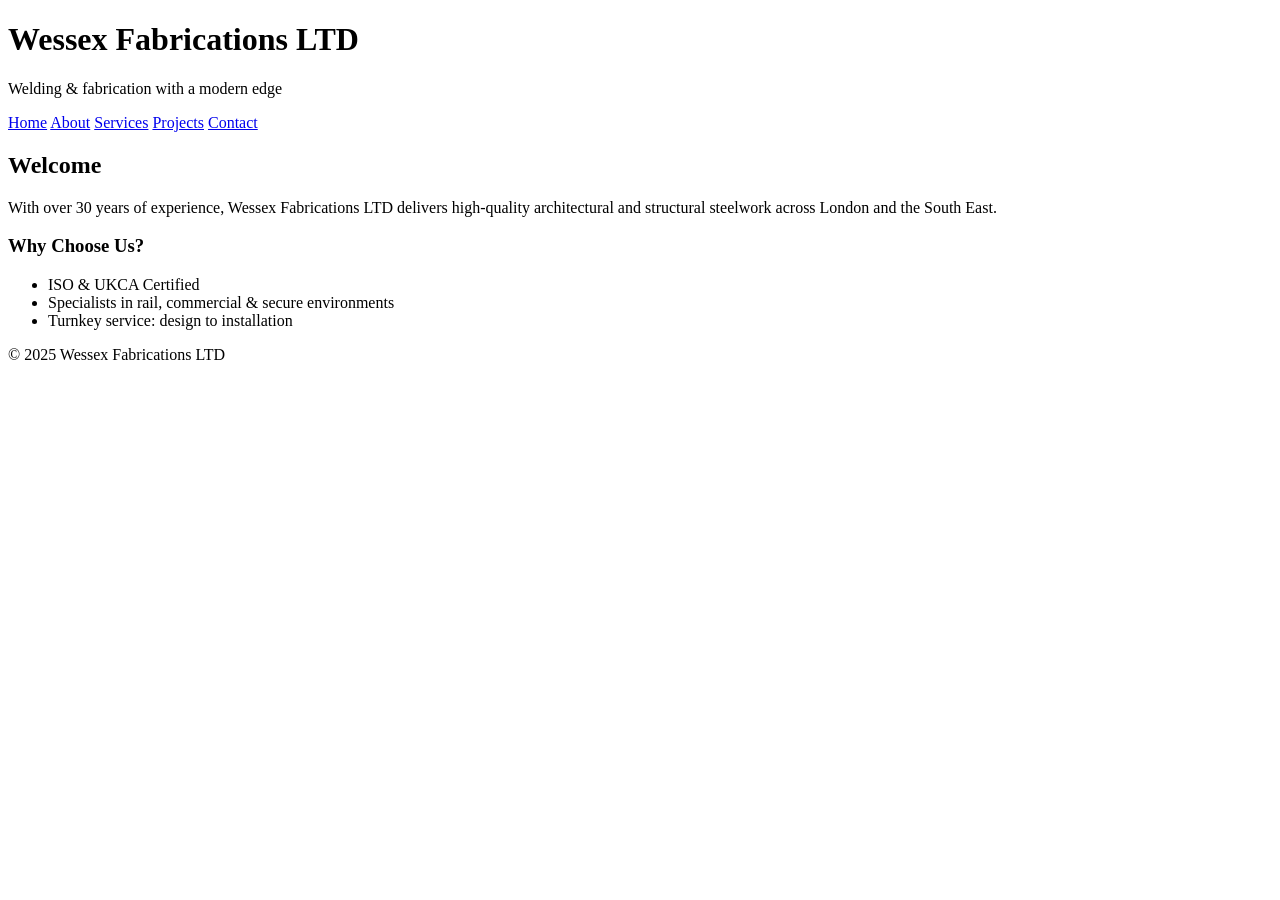
==== index.html @ 681985f3 "Create index.html" ====
<!DOCTYPE html>
<html lang="en">
<head>
  <meta charset="UTF-8">
  <title>Wessex Fabrications LTD</title>
  <link rel="stylesheet" href="css/styles.css">
</head>
<body>

<header>
  <h1>Wessex Fabrications LTD</h1>
  <p>Welding & fabrication with a modern edge</p>
</header>

<nav>
  <a href="index.html">Home</a>
  <a href="about.html">About</a>
  <a href="services.html">Services</a>
  <a href="projects.html">Projects</a>
  <a href="contact.html">Contact</a>
</nav>

<div class="container">
  <h2>Welcome</h2>
  <p>With over 30 years of experience, Wessex Fabrications LTD delivers high-quality architectural and structural steelwork across London and the South East.</p>

  <h3>Why Choose Us?</h3>
  <ul>
    <li>ISO & UKCA Certified</li>
    <li>Specialists in rail, commercial & secure environments</li>
    <li>Turnkey service: design to installation</li>
  </ul>
</div>

<footer>
  &copy; 2025 Wessex Fabrications LTD
</footer>

</body>
</html>
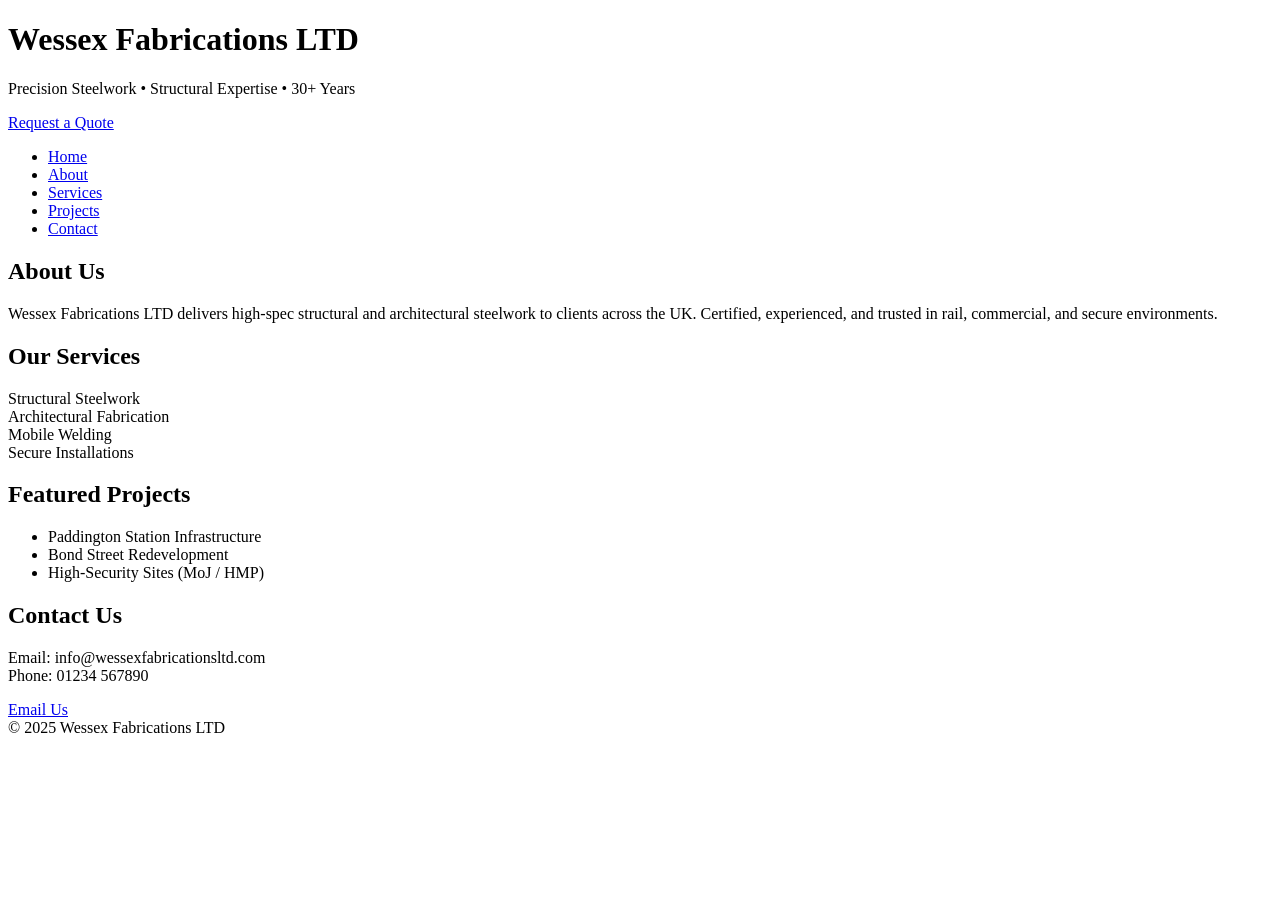
==== commit e57f3b27: "Update index.html" ====
--- a/index.html
+++ b/index.html
@@ -1,40 +1,63 @@
 <!DOCTYPE html>
 <html lang="en">
 <head>
-  <meta charset="UTF-8">
+  <meta charset="UTF-8" />
+  <meta name="viewport" content="width=device-width, initial-scale=1.0" />
   <title>Wessex Fabrications LTD</title>
-  <link rel="stylesheet" href="css/styles.css">
+  <link rel="stylesheet" href="styles.css" />
+  <link href="https://fonts.googleapis.com/css2?family=Exo+2:wght@400;700&display=swap" rel="stylesheet" />
 </head>
 <body>
+  <header class="hero">
+    <div class="hero-overlay">
+      <h1>Wessex Fabrications LTD</h1>
+      <p>Precision Steelwork • Structural Expertise • 30+ Years</p>
+      <a href="#contact" class="btn">Request a Quote</a>
+    </div>
+  </header>
 
-<header>
-  <h1>Wessex Fabrications LTD</h1>
-  <p>Welding & fabrication with a modern edge</p>
-</header>
+  <nav>
+    <ul>
+      <li><a href="#">Home</a></li>
+      <li><a href="#about">About</a></li>
+      <li><a href="#services">Services</a></li>
+      <li><a href="#projects">Projects</a></li>
+      <li><a href="#contact">Contact</a></li>
+    </ul>
+  </nav>
 
-<nav>
-  <a href="index.html">Home</a>
-  <a href="about.html">About</a>
-  <a href="services.html">Services</a>
-  <a href="projects.html">Projects</a>
-  <a href="contact.html">Contact</a>
-</nav>
+  <section id="about" class="section">
+    <h2>About Us</h2>
+    <p>Wessex Fabrications LTD delivers high-spec structural and architectural steelwork to clients across the UK. Certified, experienced, and trusted in rail, commercial, and secure environments.</p>
+  </section>
 
-<div class="container">
-  <h2>Welcome</h2>
-  <p>With over 30 years of experience, Wessex Fabrications LTD delivers high-quality architectural and structural steelwork across London and the South East.</p>
+  <section id="services" class="section dark">
+    <h2>Our Services</h2>
+    <div class="grid">
+      <div class="card">Structural Steelwork</div>
+      <div class="card">Architectural Fabrication</div>
+      <div class="card">Mobile Welding</div>
+      <div class="card">Secure Installations</div>
+    </div>
+  </section>
 
-  <h3>Why Choose Us?</h3>
-  <ul>
-    <li>ISO & UKCA Certified</li>
-    <li>Specialists in rail, commercial & secure environments</li>
-    <li>Turnkey service: design to installation</li>
-  </ul>
-</div>
+  <section id="projects" class="section">
+    <h2>Featured Projects</h2>
+    <ul>
+      <li>Paddington Station Infrastructure</li>
+      <li>Bond Street Redevelopment</li>
+      <li>High-Security Sites (MoJ / HMP)</li>
+    </ul>
+  </section>
 
-<footer>
-  &copy; 2025 Wessex Fabrications LTD
-</footer>
+  <section id="contact" class="section dark">
+    <h2>Contact Us</h2>
+    <p>Email: info@wessexfabricationsltd.com<br>Phone: 01234 567890</p>
+    <a href="mailto:info@wessexfabricationsltd.com" class="btn">Email Us</a>
+  </section>
 
+  <footer>
+    &copy; 2025 Wessex Fabrications LTD
+  </footer>
 </body>
 </html>
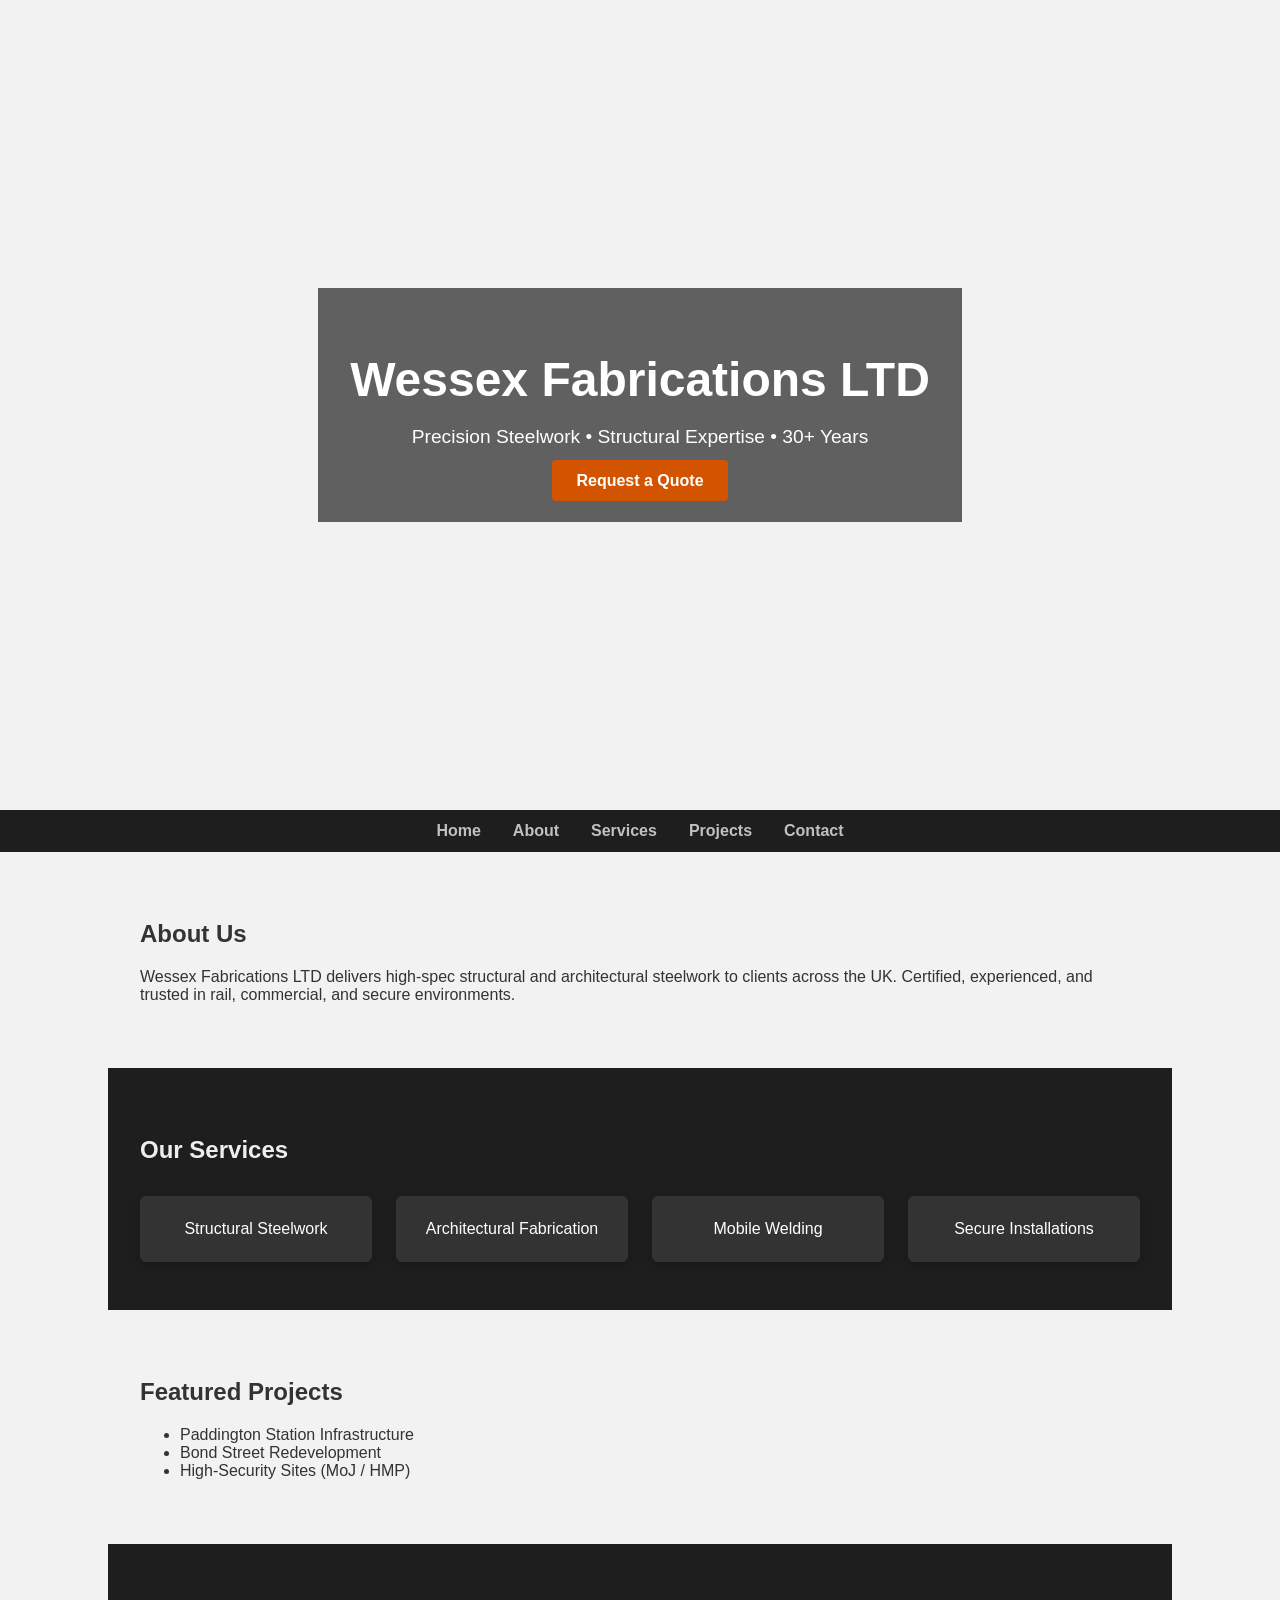
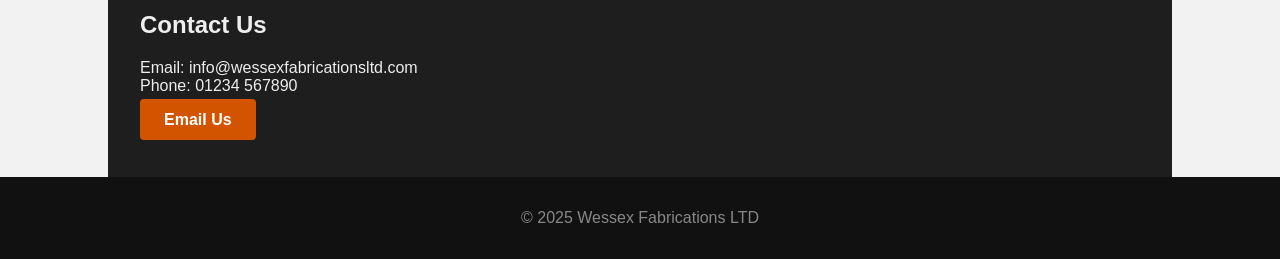
==== commit a61beb1a: "Update index.html" ====
--- a/index.html
+++ b/index.html
@@ -4,7 +4,7 @@
   <meta charset="UTF-8" />
   <meta name="viewport" content="width=device-width, initial-scale=1.0" />
   <title>Wessex Fabrications LTD</title>
-  <link rel="stylesheet" href="styles.css" />
+  <link rel="stylesheet" href="css/styles.css">
   <link href="https://fonts.googleapis.com/css2?family=Exo+2:wght@400;700&display=swap" rel="stylesheet" />
 </head>
 <body>
--- a/css/styles.css
+++ b/css/styles.css
@@ -0,0 +1,102 @@
+/* styles.css */
+
+body {
+  margin: 0;
+  font-family: 'Exo 2', sans-serif;
+  background: #f2f2f2;
+  color: #333;
+  scroll-behavior: smooth;
+}
+
+.hero {
+  background: url('https://images.unsplash.com/photo-1581091012184-7d9c4f2e9d3c?auto=format&fit=crop&w=1600&q=80') center/cover no-repeat;
+  height: 90vh;
+  display: flex;
+  align-items: center;
+  justify-content: center;
+  position: relative;
+  color: white;
+}
+
+.hero-overlay {
+  background: rgba(0, 0, 0, 0.6);
+  padding: 2rem;
+  text-align: center;
+}
+
+.hero h1 {
+  font-size: 3rem;
+  margin-bottom: 0.5rem;
+}
+
+.hero p {
+  font-size: 1.2rem;
+  margin-bottom: 1.5rem;
+}
+
+.btn {
+  background: #D35400;
+  color: white;
+  padding: 0.75rem 1.5rem;
+  text-decoration: none;
+  font-weight: bold;
+  border-radius: 4px;
+}
+
+nav {
+  background: #1e1e1e;
+  padding: 0.75rem 0;
+}
+
+nav ul {
+  list-style: none;
+  display: flex;
+  justify-content: center;
+  gap: 2rem;
+  margin: 0;
+  padding: 0;
+}
+
+nav a {
+  color: #C0C0C0;
+  text-decoration: none;
+  font-weight: 600;
+}
+
+nav a:hover {
+  color: #D35400;
+}
+
+.section {
+  padding: 3rem 2rem;
+  max-width: 1000px;
+  margin: auto;
+}
+
+.section.dark {
+  background: #1e1e1e;
+  color: #eee;
+}
+
+.grid {
+  display: grid;
+  grid-template-columns: repeat(auto-fit, minmax(200px, 1fr));
+  gap: 1.5rem;
+  margin-top: 2rem;
+}
+
+.card {
+  background: #333;
+  color: white;
+  padding: 1.5rem;
+  border-radius: 6px;
+  text-align: center;
+  box-shadow: 0 4px 10px rgba(0,0,0,0.2);
+}
+
+footer {
+  text-align: center;
+  padding: 2rem;
+  background: #111;
+  color: #888;
+}
